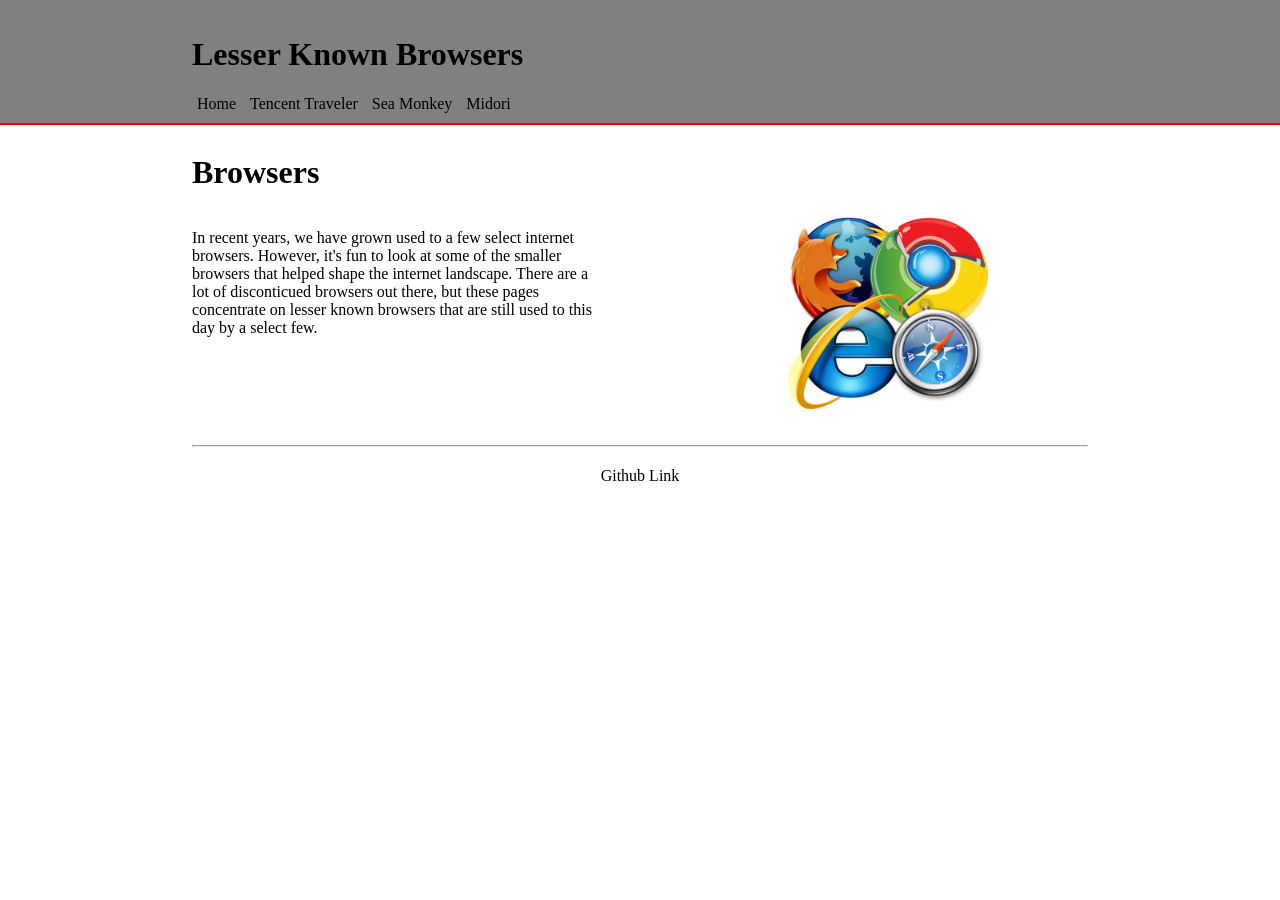
==== homework-1/index.html @ bf989d61 "adding directory for page link" ====
<!DOCTYPE html>
<html>
    <head>
        <meta charset="utf-8">
        <title>Web Browsers</title>
        <link href="css/style.css" rel="stylesheet" type="text/css">
        <meta name="viewport" content="width=device-width, initial-scale=1.0">
    </head>
    <body>
        <header>
            <div class="container inner-header">
                <h1 id="site-title">Lesser Known Browsers</h1>
                <nav>
                    <a href="index.html" class="selected">Home</a>
                    <a href="tencent.html">Tencent Traveler</a>
                    <a href="seamonkey.html">Sea Monkey</a>
                    <a href="midori.html">Midori</a>
                </nav>
            </div>
        </header>
        <main class="container content">
            <div class="showcase">
                <h1 id="page-title">Browsers</h1>
            </div>
            <div class="first-content">
                <p>
                    In recent years, we have grown used to a few select internet browsers. 
                    However, it's fun to look at some of the smaller browsers that helped
                    shape the internet landscape. There are a lot of disconticued browsers out there, 
                    but these pages concentrate on lesser known 
                    browsers that are still used to this day by a select few. 
                </p>
            </div>
            <div class="next-content">
                <img src="img/browsers.jpg" alt="Picture of browsers.">
            </div>
        </main>
    </body>
    <div id="footer" class="container">
        <hr/>
        <div id="bottom-link">
            <a href="link to github">Github Link</a>
        </div>
    </div>
</html>
---- homework-1/css/style.css ----
body {
    padding: 0;
    margin: 0;
    margin-bottom: 50px;
    background-color: #fff;
    text-align: left;
}

nav {
    width: 100%;
    height: 100%;
}

nav a {
    text-decoration: none;
    color: black;
    padding: 5px;
}

header {
    padding-top: 5px;
    min-height: 60px;
    background-color: grey;
    border-bottom-width: 2px;
    border-bottom-style: solid;
    border-bottom-color: red;
}

img {
    width: 200px;
    height: 200px;
    margin: auto;
}

footer {
    text-align: center;
    clear: right;
    padding-top: 5px;
    margin-top: 5px;
    border-top-width: 1px;
    border-top-style: solid;
    border-top-color: red;
}

#footer {
    text-align: center;
    clear: right;
    padding-top: 20px;
}

#bottom-link{
   padding: 12px;
} 
#bottom-link a {
    text-decoration: none;
    color: black;
}

.container {
    width: 70%;
    max-width: 1000px;
    margin:auto;
}

.showcase {
    background: url();
}

.content {
    padding-top: 8px;
}

.first-content {
    width: 400px;
    float: left
}

.next-content {
    width: 300px;
    float: right;
}
.inner-header {
    padding: 10px;
}

.page-title {
    margin: 0;
}
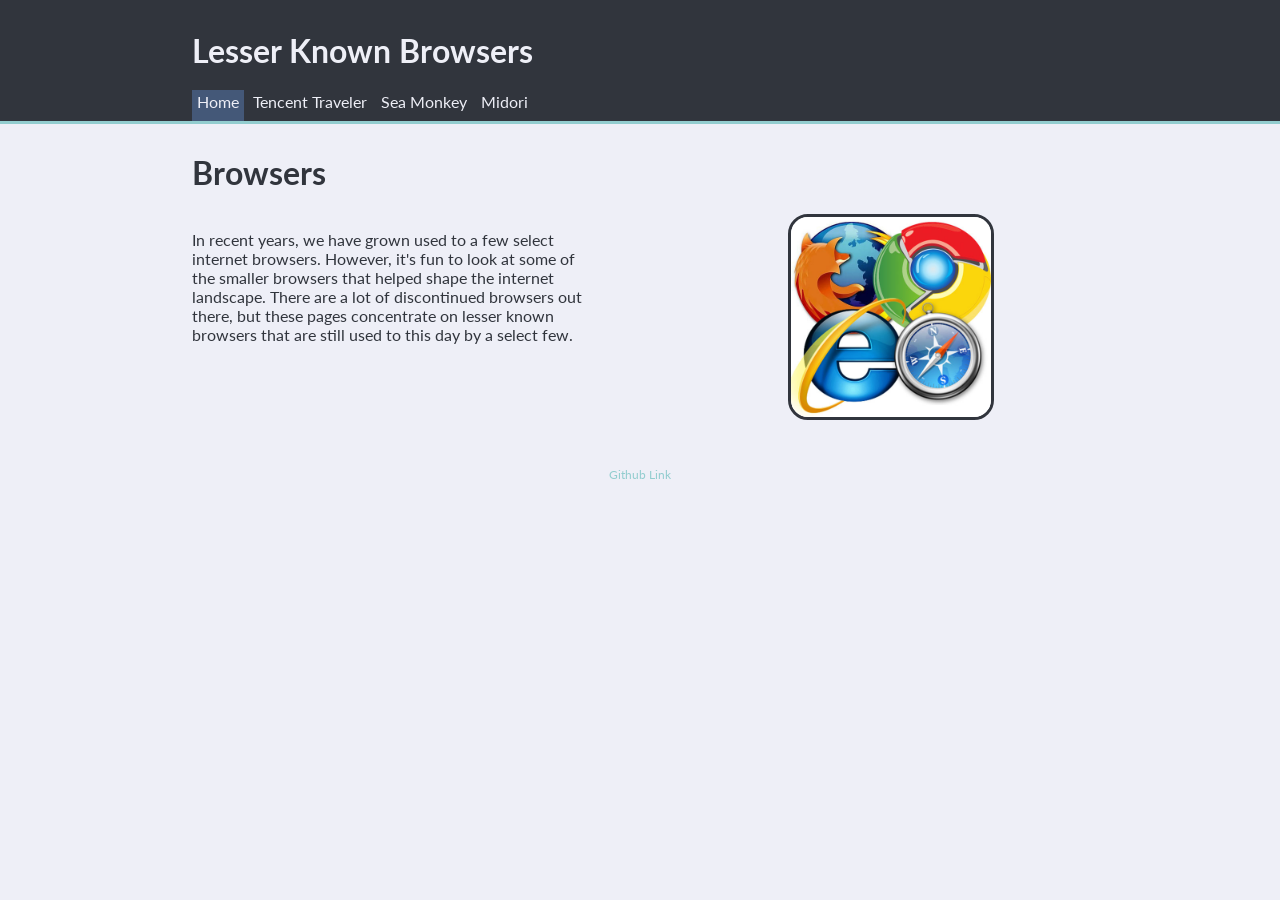
==== commit 0340095b: "Finalized (hopefully)" ====
--- a/homework-1/index.html
+++ b/homework-1/index.html
@@ -5,14 +5,17 @@
         <title>Web Browsers</title>
         <link href="css/style.css" rel="stylesheet" type="text/css">
         <meta name="viewport" content="width=device-width, initial-scale=1.0">
+        <link href="https://fonts.googleapis.com/css?family=Lato" rel="stylesheet"> 
     </head>
     <body>
         <header>
             <div class="container inner-header">
-                <h1 id="site-title">Lesser Known Browsers</h1>
+                <a id="site-title" href="index.html">
+                    <h1>Lesser Known Browsers</h1>
+                </a>
                 <nav>
                     <a href="index.html" class="selected">Home</a>
-                    <a href="tencent.html">Tencent Traveler</a>
+                    <a href="ten.html">Tencent Traveler</a>
                     <a href="seamonkey.html">Sea Monkey</a>
                     <a href="midori.html">Midori</a>
                 </nav>
@@ -24,11 +27,11 @@
             </div>
             <div class="first-content">
                 <p>
-                    In recent years, we have grown used to a few select internet browsers. 
+                    In recent years, we have grown used to a few select internet browsers.
                     However, it's fun to look at some of the smaller browsers that helped
-                    shape the internet landscape. There are a lot of disconticued browsers out there, 
-                    but these pages concentrate on lesser known 
-                    browsers that are still used to this day by a select few. 
+                    shape the internet landscape. There are a lot of discontinued browsers out there,
+                    but these pages concentrate on lesser known
+                    browsers that are still used to this day by a select few.
                 </p>
             </div>
             <div class="next-content">
@@ -37,9 +40,8 @@
         </main>
     </body>
     <div id="footer" class="container">
-        <hr/>
         <div id="bottom-link">
-            <a href="link to github">Github Link</a>
+            <a href="https://github.com/AMartinez2/Mart9712/tree/master/homework-1">Github Link</a>
         </div>
     </div>
 </html>
--- a/homework-1/css/style.css
+++ b/homework-1/css/style.css
@@ -2,8 +2,15 @@
     padding: 0;
     margin: 0;
     margin-bottom: 50px;
-    background-color: #fff;
+    background-color: #eeeff7;
     text-align: left;
+    font-family: 'Lato', sans-serif;
+    min-width: 580px;
+}
+@media only screen and (max-width: 1010px){
+    body {
+        text-align: center;
+    }
 }
 
 nav {
@@ -13,23 +20,30 @@
 
 nav a {
     text-decoration: none;
-    color: black;
+    color: #eeeff7;
     padding: 5px;
+    padding-top: 2px;
+    padding-bottom: 10px;
+}
+
+nav a:hover {
+    background-color: #1c1d21;
 }
 
 header {
-    padding-top: 5px;
     min-height: 60px;
-    background-color: grey;
-    border-bottom-width: 2px;
+    background-color: #31353d;
+    border-bottom-width: 3px;
     border-bottom-style: solid;
-    border-bottom-color: red;
+    border-bottom-color: #92cdcf;
 }
-
 img {
     width: 200px;
     height: 200px;
     margin: auto;
+    border-radius: 20px;
+    border-style: solid;
+    border-color: #31353d
 }
 
 footer {
@@ -42,6 +56,11 @@
     border-top-color: red;
 }
 
+#site-title {
+    color: #eeeff7;
+    text-decoration: none;
+}
+
 #footer {
     text-align: center;
     clear: right;
@@ -49,25 +68,28 @@
 }
 
 #bottom-link{
-   padding: 12px;
+   padding: 20px;
 } 
+
 #bottom-link a {
     text-decoration: none;
-    color: black;
+    font-size: 12px;
+    color: #92cdcf;
+}
+
+.selected {
+    background-color: #445878;
 }
 
 .container {
     width: 70%;
-    max-width: 1000px;
-    margin:auto;
-}
-
-.showcase {
-    background: url();
+    max-width: 900px;
+    margin: auto;
 }
 
 .content {
     padding-top: 8px;
+    color: #31353d;
 }
 
 .first-content {
@@ -75,14 +97,32 @@
     float: left
 }
 
+@media only screen and (max-width: 1010px){
+.first-content{
+        float:none;
+        text-align: center;
+        margin: auto;
+    }
+}
+
 .next-content {
     width: 300px;
     float: right;
 }
+
+@media only screen and (max-width: 1010px){
+.next-content{
+        float: none;
+        text-align: center;
+        margin: auto;
+    }
+}
+
 .inner-header {
     padding: 10px;
 }
 
 .page-title {
     margin: 0;
-}+}
+
